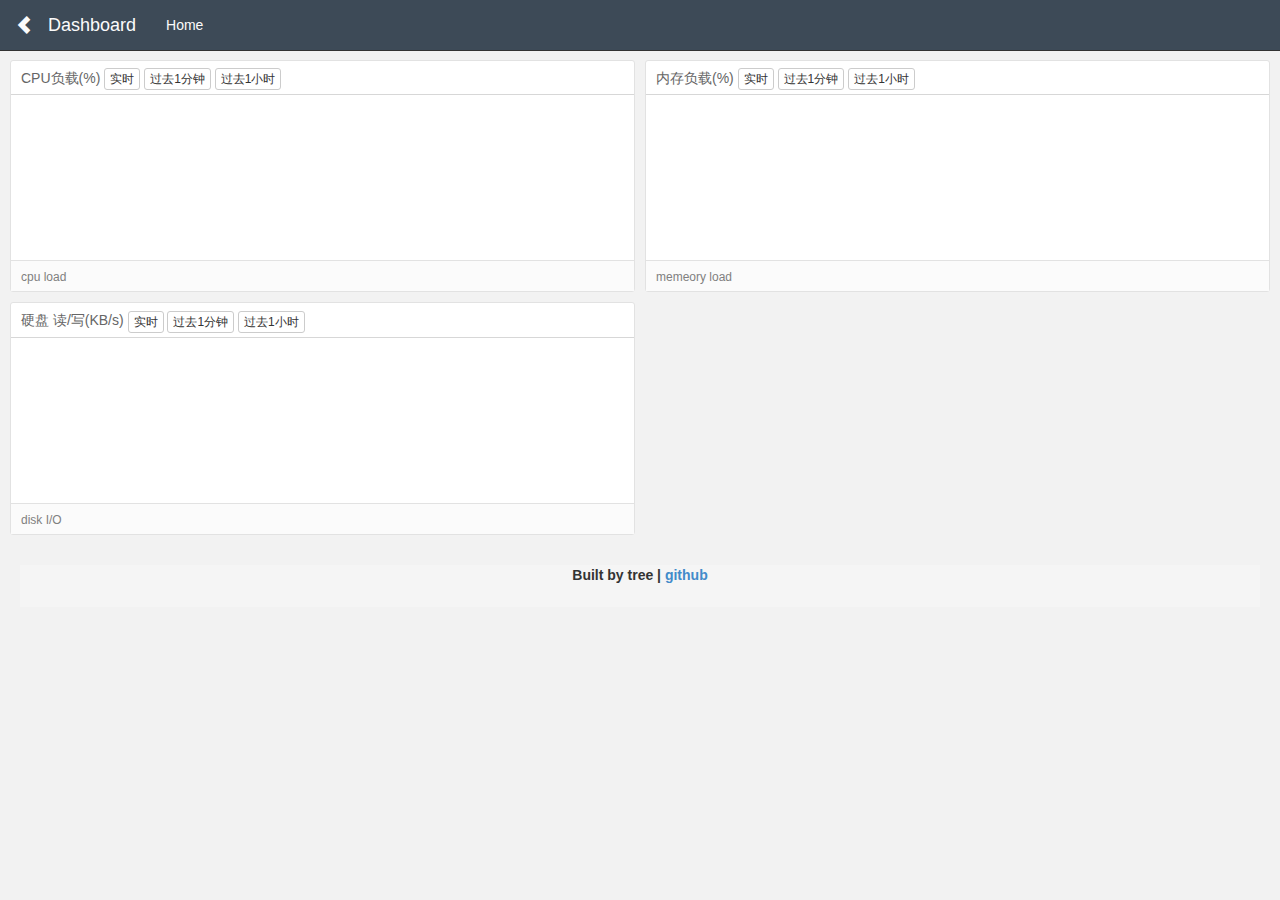
==== web_app/static/index.html @ 4d2bff17 "mv index.html" ====
<!DOCTYPE html>
<html lang="en">
<head>
    <meta charset="utf-8">
    <title>Dashboard</title>
    <!--<meta name='viewport' content='width=device-width, initial-scale=1.0, maximum-scale=1.0, user-scalable=no'/>-->
    <link href="css/bootstrap.min.css" rel="stylesheet">
    <link href="css/keen-dashboards.css" rel="stylesheet">
    <link href="css/footer.css" rel="stylesheet">
    <script src="js/jquery.min.js"></script>
    <script src="js/bootstrap.min.js"></script>
    <script src="js/holder.js"></script>
    <script>
        Holder.add_theme("white", {background: "#fff", foreground: "#a7a7a7", size: 10});
    </script>
    <script src="js/keen.min.js"></script>
    <script src="js/meta.js"></script>
    <script src="js/chart.min.js"></script>
    <script src="js/highcharts.js"></script>
    <script src="js/exporting.js"></script>
    <script src="js/api.js"></script>
</head>
<body class="application">
<div class="navbar navbar-inverse navbar-fixed-top" role="navigation">
    <div class="container-fluid">
        <div class="navbar-header">
            <button type="button" class="navbar-toggle" data-toggle="collapse" data-target=".navbar-collapse">
                <span class="sr-only">Toggle navigation</span>
                <span class="icon-bar"></span>
                <span class="icon-bar"></span>
                <span class="icon-bar"></span>
            </button>
            <a class="navbar-brand" href="#">
                <span class="glyphicon glyphicon-chevron-left"></span>
            </a>
            <a class="navbar-brand" href="#">Dashboard</a>
        </div>
        <div class="navbar-collapse collapse">
            <ul class="nav navbar-nav navbar-left">
                <li><a href="http://www.solocode.cc">Home</a></li>
            </ul>
        </div>
    </div>
</div>

<div class="container-fluid">
    <div class="row">

        <div class="col-sm-6">
            <div class="chart-wrapper">
                <div class="chart-title">
                    <div class="btn-group-xs">CPU负载(%)
                        <button type="button" id="id-button-cpu-live" class="btn btn-default">实时</button>
                        <button type="button" id="id-button-cpu-oneminute" class="btn btn-default">过去1分钟</button>
                        <button type="button" id="id-button-cpu-onehour" class="btn btn-default">过去1小时</button>
                    </div>
                </div>
                <div class="chart-stage">
                    <canvas id="id-canvas-cpu-live"></canvas>
                    <div id="id-div-cpu-oneminute"></div>
                    <div id="id-div-cpu-onehour"></div>
                </div>
                <div class="chart-notes">
                    cpu load
                </div>
            </div>
        </div>

        <div class="col-sm-6">
            <div class="chart-wrapper">
                <div class="chart-title">
                    <div class="btn-group-xs">内存负载(%)
                        <button type="button" id="id-button-ram-live" class="btn btn-default">实时</button>
                        <button type="button" id="id-button-ram-oneminute" class="btn btn-default">过去1分钟</button>
                        <button type="button" id="id-button-ram-onehour" class="btn btn-default">过去1小时</button>
                    </div>
                </div>
                <div class="chart-stage">
                    <canvas id="id-canvas-ram-live"></canvas>
                    <div id="id-div-ram-oneminute"></div>
                    <div id="id-div-ram-onehour"></div>
                </div>
                <div class="chart-notes">
                    memeory load
                </div>
            </div>
        </div>

    </div>


    <div class="row">

        <div class="col-sm-6">
            <div class="chart-wrapper">
                <div class="chart-title">
                    <div class="btn-group-xs">硬盘 读/写(KB/s)
                        <button type="button" id="id-button-disk-live" class="btn btn-default">实时</button>
                        <button type="button" id="id-button-disk-oneminute" class="btn btn-default">过去1分钟</button>
                        <button type="button" id="id-button-disk-onehour" class="btn btn-default">过去1小时</button>
                    </div>
                </div>
                <div class="chart-stage">
                    <canvas id="id-canvas-disk-live"></canvas>
                    <div id="id-div-disk-oneminute"></div>
                    <div id="id-div-disk-onehour"></div>
                </div>
                <div class="chart-notes">
                    disk I/O
                </div>
            </div>
        </div>

    </div>
</div>

<div class="footer">
    <p class="p-center">
        Built by tree |
        <a href="https://github.com/MingwangLin/server_monitor">github</a>
    </p>
</div>

<script src="js/ram.js"></script>
<script src="js/cpu.js"></script>
<script src="js/disk.js"></script>
<script src="js/main.js"></script>
</body>
</html>
---- web_app/static/css/keen-dashboards.css ----
/*
 * Full-page application style
 */

body.application,
.keen-dashboard {
  background: #f2f2f2;
  font-family: 'Gotham Rounded SSm A', 'Gotham Rounded SSm B', 'Helvetica Neue', Helvetica, Arial, sans-serif;
  padding: 60px 20px 0;
}

body.application > .container-fluid,
.keen-dashboard > .container-fluid {
  margin: 0 0 32px;
  margin: 0 0 2rem;
  padding-left: 0;
  padding-right: 0;
}

body.application div[class^="col-"],
.keen-dashboard div[class^="col-"] {
  padding-left: 5px;
  padding-right: 5px;
}

body.application div[class^="col-"] div[class^="col-"],
.keen-dashboard div[class^="col-"] div[class^="col-"] {
  padding-left: 15px;
  padding-right: 15px;
}

body.application hr,
.keen-dashboard hr {
  border-color: #d7d7d7;
  margin: 10px 0;
}

body.application .navbar-inverse,
.keen-dashboard .navbar-inverse {
  background-color: #3d4a57;
  border-color: #333;
}

body.application .navbar-inverse .navbar-nav > li > a,
body.application .navbar .navbar-brand,
.keen-dashboard .navbar-inverse .navbar-nav > li > a,
.keen-dashboard .navbar .navbar-brand {
  color: #fbfbfb;
  text-decoration: none;
}

body.application .main-nav > li > a:hover,
.keen-dashboard .main-nav > li > a:hover {
  border-bottom: 2px solid transparent;
  -webkit-transition: border 300ms ease;
  -o-transition: border 300ms ease;
  transition: border 300ms ease;
  border-bottom-color: white;
}

body.application .return-link,
body.application .return-link:focus,
body.application .return-link:hover,
.keen-dashboard .return-link,
.keen-dashboard .return-link:focus,
.keen-dashboard .return-link:hover {
  text-decoration: none;
}


.chart-wrapper {
  background: #fff;
  border: 1px solid #e2e2e2;
  border-radius: 3px;
  margin-bottom: 10px;
}
.chart-wrapper .chart-title {
  border-bottom: 1px solid #d7d7d7;
  color: #666;
  font-size: 14px;
  font-weight: 200;
  padding: 7px 10px 4px;
}

.chart-wrapper .chart-stage {
  overflow: auto;
  padding: 5px 10px;
  position: relative;
}

.chart-wrapper .chart-notes {
  background: #fbfbfb;
  border-top: 1px solid #e2e2e2;
  color: #808080;
  font-size: 12px;
  padding: 8px 10px 5px;
}
---- web_app/static/css/footer.css ----
.p-center {
    font-family: "proxima-nova-soft", sans-serif;
    font-weight: 600;
    text-align: center;
    margin-top: 1em;
}

.footer {
    position: relative;
    bottom: 0;
    width: 100%;
    height: 3em;
    background-color: #f5f5f5;

}
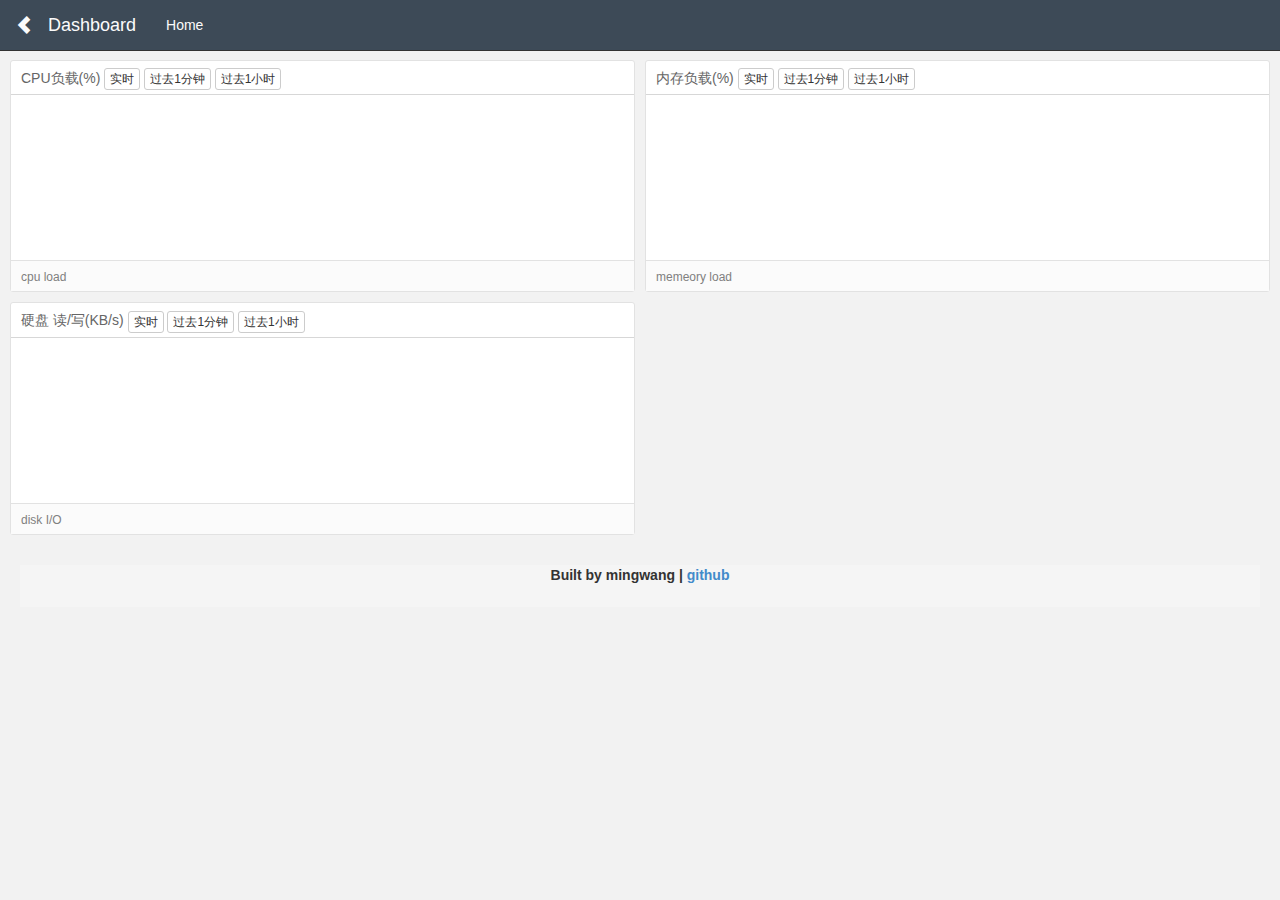
==== commit c22cb2b8: "add docker compose" ====
--- a/web_app/static/index.html
+++ b/web_app/static/index.html
@@ -37,7 +37,7 @@
         </div>
         <div class="navbar-collapse collapse">
             <ul class="nav navbar-nav navbar-left">
-                <li><a href="http://www.solocode.cc">Home</a></li>
+                <li><a href="http://www.styletransfer.tech/">Home</a></li>
             </ul>
         </div>
     </div>
@@ -116,7 +116,7 @@
 
 <div class="footer">
     <p class="p-center">
-        Built by tree |
+        Built by mingwang |
         <a href="https://github.com/MingwangLin/server_monitor">github</a>
     </p>
 </div>
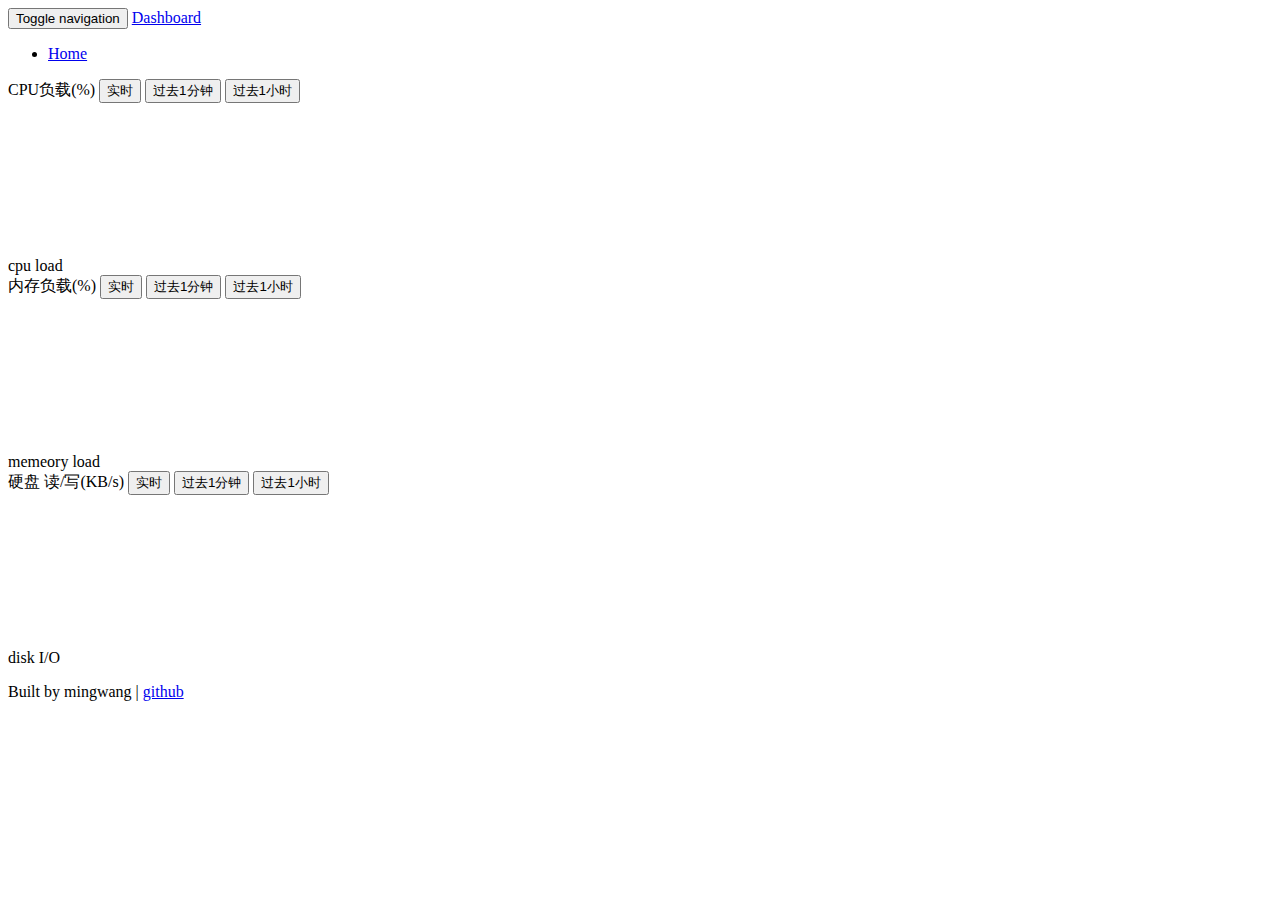
==== commit 42a923f2: "update mongo settings" ====
--- a/web_app/static/index.html
+++ b/web_app/static/index.html
@@ -4,21 +4,21 @@
     <meta charset="utf-8">
     <title>Dashboard</title>
     <!--<meta name='viewport' content='width=device-width, initial-scale=1.0, maximum-scale=1.0, user-scalable=no'/>-->
-    <link href="css/bootstrap.min.css" rel="stylesheet">
-    <link href="css/keen-dashboards.css" rel="stylesheet">
-    <link href="css/footer.css" rel="stylesheet">
-    <script src="js/jquery.min.js"></script>
-    <script src="js/bootstrap.min.js"></script>
-    <script src="js/holder.js"></script>
+    <link href="static/css/bootstrap.min.css" rel="stylesheet">
+    <link href="static/css/keen-dashboards.css" rel="stylesheet">
+    <link href="static/css/footer.css" rel="stylesheet">
+    <script src="static/js/jquery.min.js"></script>
+    <script src="static/js/bootstrap.min.js"></script>
+    <script src="static/js/holder.js"></script>
     <script>
         Holder.add_theme("white", {background: "#fff", foreground: "#a7a7a7", size: 10});
     </script>
-    <script src="js/keen.min.js"></script>
-    <script src="js/meta.js"></script>
-    <script src="js/chart.min.js"></script>
-    <script src="js/highcharts.js"></script>
-    <script src="js/exporting.js"></script>
-    <script src="js/api.js"></script>
+    <script src="static/js/keen.min.js"></script>
+    <script src="static/js/meta.js"></script>
+    <script src="static/js/chart.min.js"></script>
+    <script src="static/js/highcharts.js"></script>
+    <script src="static/js/exporting.js"></script>
+    <script src="static/js/api.js"></script>
 </head>
 <body class="application">
 <div class="navbar navbar-inverse navbar-fixed-top" role="navigation">
@@ -121,9 +121,9 @@
     </p>
 </div>
 
-<script src="js/ram.js"></script>
-<script src="js/cpu.js"></script>
-<script src="js/disk.js"></script>
-<script src="js/main.js"></script>
+<script src="static/js/ram.js"></script>
+<script src="static/js/cpu.js"></script>
+<script src="static/js/disk.js"></script>
+<script src="static/js/main.js"></script>
 </body>
 </html>
